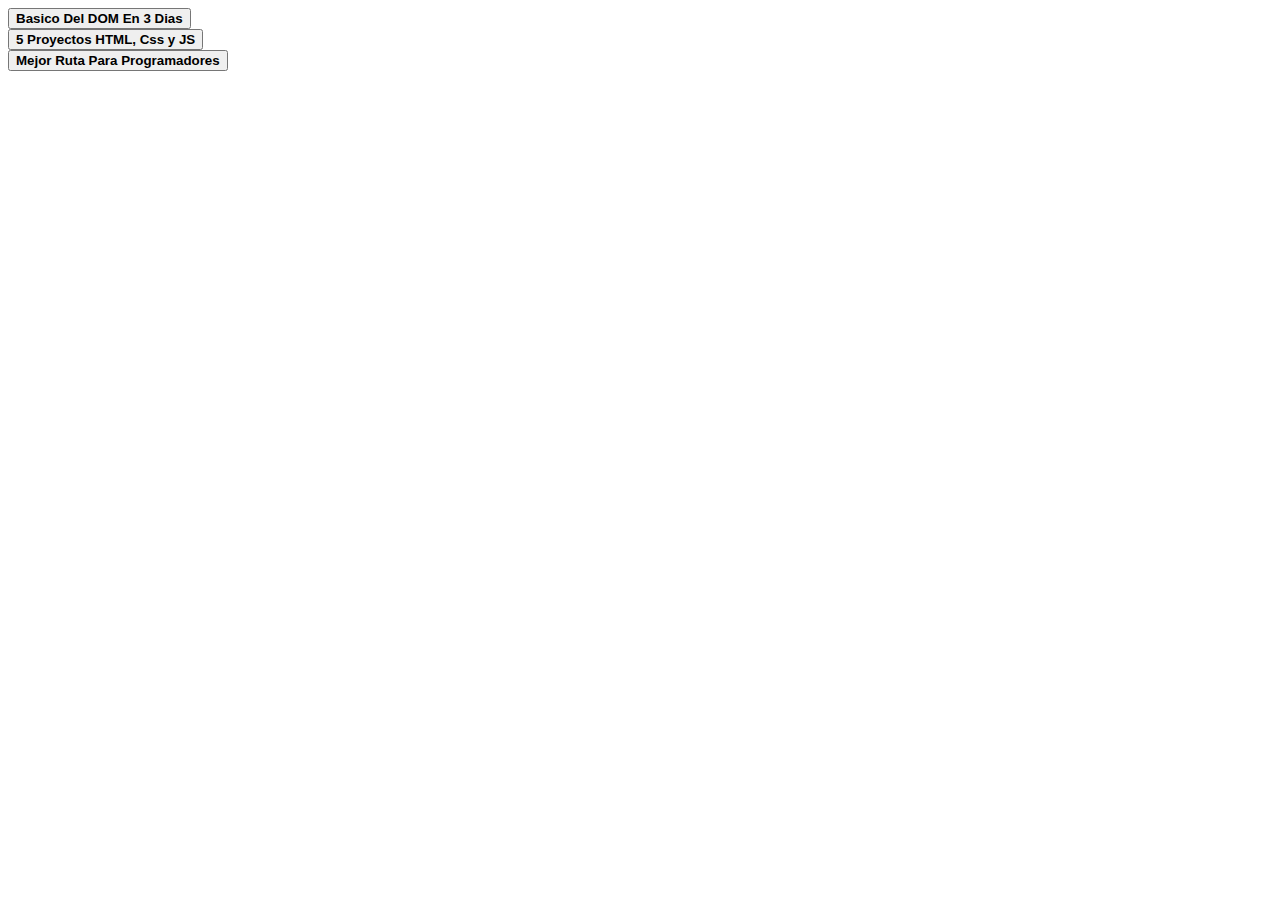
==== public/index.html @ 58ecb864 "terminando errores" ====
<!DOCTYPE html>
<html lang="en">
<head>
    <meta charset="UTF-8">
    <meta name="viewport" content="width=device-width, initial-scale=1.0">
    <title>Desarrollo Web</title>
    <link rel="stylesheet" href="/styles.css">
</h ead>
<body>
    <div class="caja">
        <div class="boton1" >
            <button class="boton1" id="openPPTButton" ><b>Basico Del DOM En 3 Dias</b></button>
        </div>

        <div class="boton2" >
            <button class="boton2" id="proyectos5" ><b>5 Proyectos HTML, Css y JS</b></button>
        </div>

        <div class="boton3" >
            <a href="/html/RutaDW.html"><button class="boton3" id="ruta" ><b>Mejor Ruta Para Programadores</b></button></a>
        </div>
    </div>

    <script src="/js/app.js"></script>
</body>
</html>
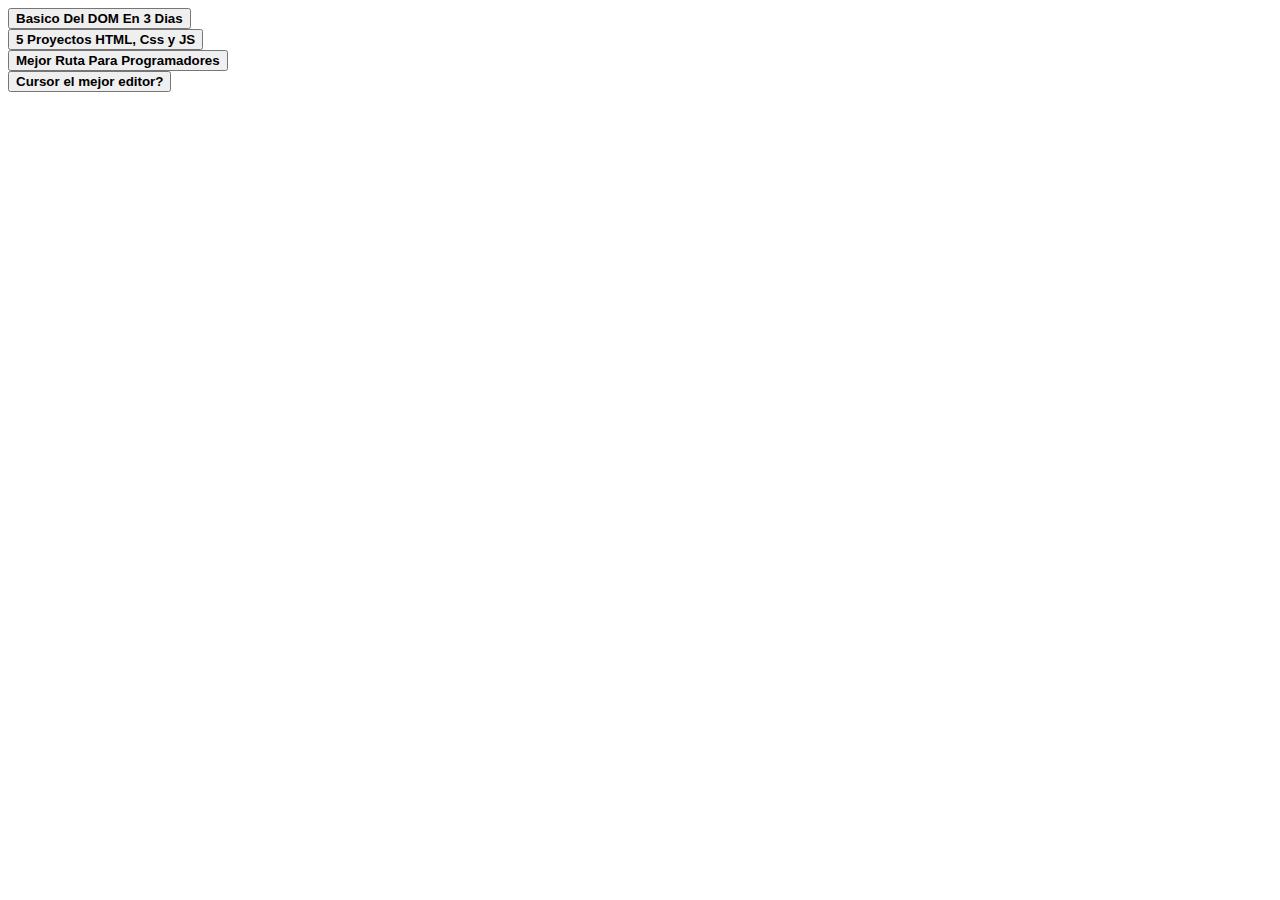
==== commit 86efb56c: "cursor" ====
--- a/public/index.html
+++ b/public/index.html
@@ -5,7 +5,7 @@
     <meta name="viewport" content="width=device-width, initial-scale=1.0">
     <title>Desarrollo Web</title>
     <link rel="stylesheet" href="/styles.css">
-</h ead>
+</head>
 <body>
     <div class="caja">
         <div class="boton1" >
@@ -19,8 +19,12 @@
         <div class="boton3" >
             <a href="/html/RutaDW.html"><button class="boton3" id="ruta" ><b>Mejor Ruta Para Programadores</b></button></a>
         </div>
+        
+        <div class="boton4" >
+            <a href="/cursor/index.html"><button class="boton3" id="ruta2" ><b>Cursor el mejor editor?</b></button></a>
+        </div>
     </div>
 
-    <script src="/js/app.js"></script>
+    <script src="/app.js"></script>
 </body>
 </html>